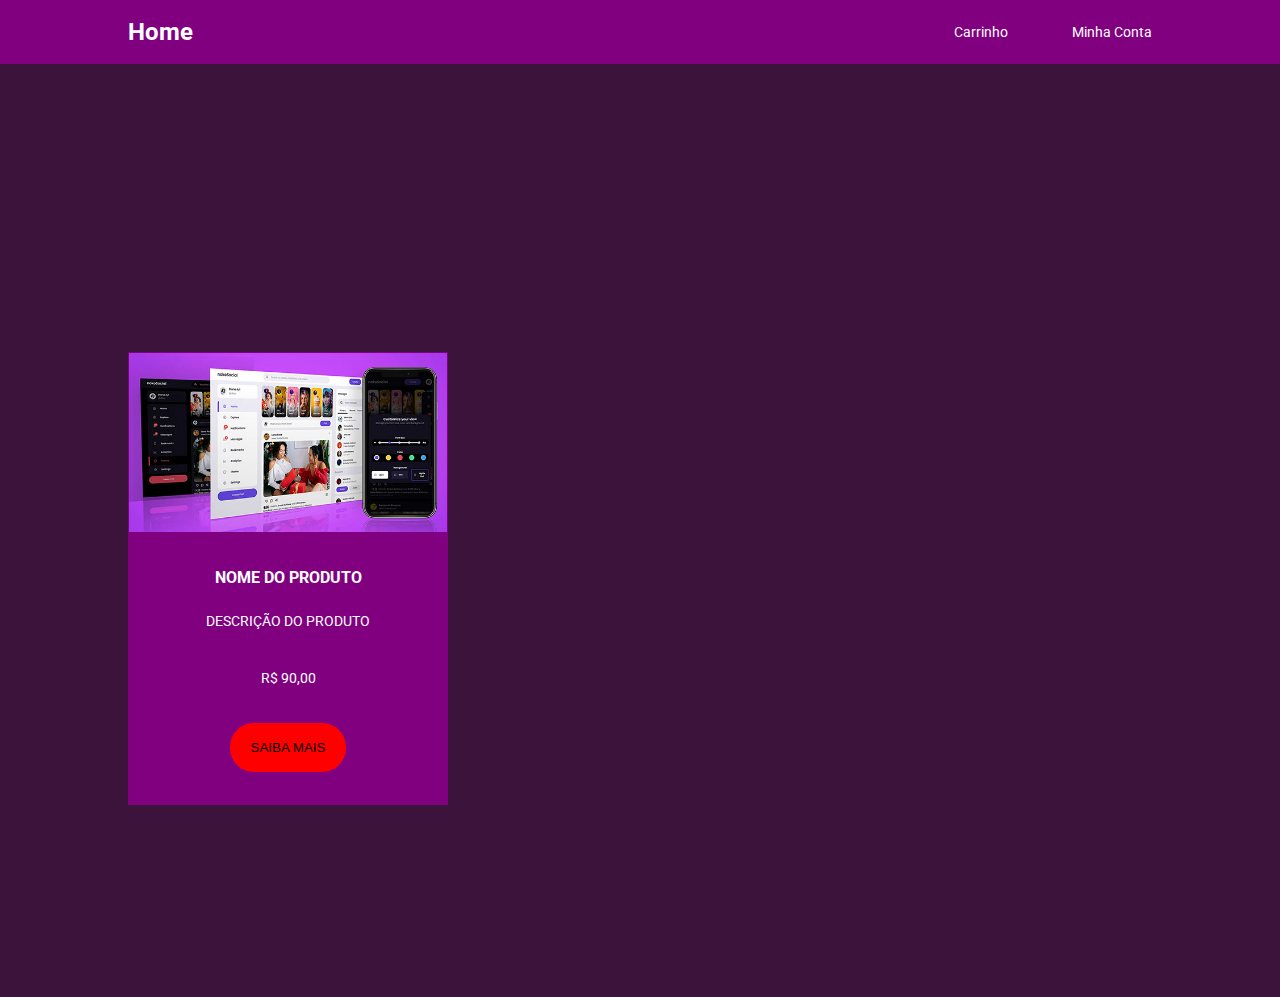
==== index.html @ 45b62b96 "first commit" ====
<!DOCTYPE html>
<html lang="en">
  <head>
    <meta charset="UTF-8" />
    <meta http-equiv="X-UA-Compatible" content="IE=edge" />
    <meta name="viewport" content="width=device-width, initial-scale=1.0" />
    <link rel="stylesheet" href="style.css" />
  </head>

  <body>
    <!-- ================== NAVBAR ==================-->

    <nav>
      <div class="container nav_container">
        <a href="index.html"><h4>Home</h4></a>
        <ul class="nav_menu">
          <li><a href="#" onclick="toggleCart()">Carrinho</a></li>
          <li><a href="#">Minha Conta</a></li>
        </ul>
        <button id="open-menu-btn"><i class="uil uil-bars"></i></button>
        <button id="close-menu-btn"><i class="uil uil-multiply"></i></button>
      </div>
    </nav>

    <div id="cartSidebar" class="sidebar">
      <h2>Carrinho</h2>
      <ul id="cartItems"></ul>
      <p id="cartTotal"></p>
    </div>

    <!-- CURSOS -->
    <section class="courses">
      <section class="container courses_container">
        <article class="course">
          <div class="course_image">
            <img src="images/course1.jpg" />
          </div>
          <div class="course_info">
            <h4>NOME DO PRODUTO</h4>
            <p>DESCRIÇÃO DO PRODUTO</p>
            <p class="course_price">R$ 90,00</p>
            <button onclick="openModal()" class="btn btn-primary">
              SAIBA MAIS
            </button>
          </div>
        </article>

        <!-- MODAL -->

        <div id="myModal" class="modal">
          <div class="modal-content">
            <div class="product-info">
              <div class="product-details">
                <h2>Nome do Produto</h2>
                <div class="product-description">
                  <img src="images/course1.jpg" />
                  <p>Descrição do Produto</p>
                </div>
                <p class="modal-price">R$ 0,00</p>
                <div class="buttons">
                  <button
                    class="buy-button btn btn-primary"
                    onclick="addToCart()"
                  >
                    Comprar
                  </button>
                  <button
                    class="close-button btn btn-primary"
                    onclick="closeModal()"
                  >
                    Fechar
                  </button>
                </div>
              </div>
            </div>
          </div>
        </div>

        <!-- FIM MODAL -->
      </section>
    </section>

    <script src="main.js"></script>

    <script>
      // Função para adicionar os itens ao carrinho
      const cartItems = []; // Array para armazenar os itens do carrinho

      function addToCart() {
        const coursePriceElement = document.querySelector(".course_price");
        const coursePriceText = coursePriceElement.textContent;
        const productPrice = parseFloat(coursePriceText.replace("R$ ", ""));

        // Adicionar item ao carrinho (exemplo: nome do produto, URL da imagem e preço)
        const productName = "Nome do Produto";
        const productImage = "images/course1.jpg";
        cartItems.push({
          name: productName,
          image: productImage,
          price: productPrice,
          quantity: 1,
        });

        updateCart(); // Atualizar a exibição do carrinho
        closeModal(); // Fechar a modal após adicionar o item ao carrinho
      }

      function increaseQuantity(index) {
        cartItems[index].quantity++;
        updateCart();
      }

      function decreaseQuantity(index) {
        if (cartItems[index].quantity > 1) {
          cartItems[index].quantity--;
          updateCart();
        }
      }

      function removeItem(index) {
        cartItems.splice(index, 1);
        updateCart();
      }

      function updateCart() {
        const cartList = document.getElementById("cartItems");
        const cartTotal = document.getElementById("cartTotal");

        // Limpar a lista do carrinho

        cartList.innerHTML = "";

        // Variável para calcular o preço total

        let total = 0;

        // Adicionar cada item à lista do carrinho

        cartItems.forEach((item, index) => {
          const li = document.createElement("li");
          li.classList.add("cart-item");

          const itemInfo = document.createElement("div");
          itemInfo.classList.add("cart-item-info");

          // Criar imagem do item

          const img = document.createElement("img");
          img.src = item.image;
          img.alt = item.name;
          img.classList.add("cart-item-image");
          itemInfo.appendChild(img);

          // Criar nome do item

          const name = document.createElement("span");
          name.textContent = item.name;
          name.classList.add("cart-item-name");
          itemInfo.appendChild(name);

          li.appendChild(itemInfo);

          // Criar botões de quantidade

          const quantityContainer = document.createElement("div");
          quantityContainer.classList.add("cart-item-quantity");

          const decreaseBtn = document.createElement("button");
          decreaseBtn.textContent = "-";
          decreaseBtn.classList.add("btn", "btn-quantity", "btn-decrease");
          decreaseBtn.addEventListener("click", () => decreaseQuantity(index));
          quantityContainer.appendChild(decreaseBtn);

          const quantity = document.createElement("span");
          quantity.textContent = item.quantity;
          quantity.classList.add("cart-item-quantity-value");
          quantityContainer.appendChild(quantity);

          const increaseBtn = document.createElement("button");
          increaseBtn.textContent = "+";
          increaseBtn.classList.add("btn", "btn-quantity", "btn-increase");
          increaseBtn.addEventListener("click", () => increaseQuantity(index));
          quantityContainer.appendChild(increaseBtn);

          li.appendChild(quantityContainer);

          // Calcular o preço total do item

          const itemTotal = item.price * item.quantity;
          total += itemTotal;

          // Criar botão de remover

          const removeBtn = document.createElement("button");
          removeBtn.textContent = "Remover";
          removeBtn.classList.add("remove-button");
          removeBtn.addEventListener("click", () => removeItem(index));
          li.appendChild(removeBtn);

          cartList.appendChild(li);
        });

        // Verificar se há itens no carrinho antes de exibir o valor total
        if (cartItems.length > 0) {
          // Exibir o valor total do carrinho
          cartTotal.textContent = "Total: R$ " + total.toFixed(2);
          // Exibir o elemento do valor total
          cartTotal.style.display = "block";
        } else {
          // Ocultar o elemento do valor total quando não há itens no carrinho
          cartTotal.style.display = "none";
        }
      }
    </script>
  </body>
</html>
---- style.css ----
@import url("https://fonts.googleapis.com/css2?family=Roboto:wght@300;400;500;700;900&display=swap");

:root {
  --color-succes: #00bf8e;
  --color-warning: #f7c94b;

  --container-width-lg: 80%;
  --container-width-md: 90%;
  --container-width-sm: 94%;

  --transition: all 400ms ease;
}

* {
  margin: 0;
  padding: 0;
  border: 0;
  outline: 0;
  text-decoration: none;
  list-style: none;
  box-sizing: border-box;
}

body {
  font-family: "Roboto", sans-serif;
  line-height: 1.7;
  color: white;
  background: rgb(59, 19, 59);
}

/* SIDEBAR CARRINHO */

.sidebar {
  position: fixed;
  top: 4rem; /* Altura da navbar */
  right: -300px;
  width: 300px;
  height: calc(100% - 4rem); /* Desconta a altura da navbar */
  background-color: rgb(141, 48, 141);
  transition: right 0.3s ease-in-out;
  overflow-y: auto;
  padding: 20px;
}

.sidebar.show {
  right: 0;
}

/* NAVBAR */

nav {
  background-color: purple;
  width: 100vw;
  height: 4rem;
  position: fixed;
  top: 0;
  z-index: 11;
}

nav h4,
a {
  font-size: 1.5rem;
  color: white;
}

/* change navbar styles on scroll using js */
.window-scroll {
  background: purple;
  box-shadow: 0 1rem 2rem rgba(0, 0, 0, 0.6);
}

.nav_container {
  height: 100%;
  display: flex;
  justify-content: space-between;
  align-items: center;
}

nav button {
  display: none;
}

.nav_menu {
  display: flex;
  align-items: center;
  gap: 4rem;
}

.nav_menu a {
  font-size: 0.9rem;
  transition: var(--transition);
}

.nav_menu a:hover {
  color: red;
}

/* ITEMS DO CARRINHO */

ul#cartItems {
  padding: 0;
  list-style-type: none;
}

ul#cartItems li {
  margin-bottom: 40px;
  display: flex;
  align-items: center;
}

.cart-item-info {
  display: flex;
  align-items: flex-start; /* Alinhar os itens no topo */
  flex-grow: 1;
}

.cart-item-image {
  width: 50px;
  height: 50px;
  margin-right: 10px;
}

.cart-item-name {
  font-weight: bold;
  flex-grow: 1;
}

.cart-item-quantity {
  display: flex;
  flex-direction: column;
  align-items: center;
}

/* Estilos para os botões de quantidade */

.cart-item-quantity button {
  background-color: transparent;
  color: black;
  border: none;
  padding: 10px;
  cursor: pointer;
  font-size: 20px;
  font-weight: bold;
  margin-bottom: 2px;
  text-align: center;
  width: 100%;
}

.cart-item-quantity button:hover {
  background-color: #ccc;
}

.cart-item-quantity .quantity-btn {
  display: flex;
  flex-direction: column;
}

.remove-button {
  margin-left: 30%;
  background-color: red;
  color: white;
  font-weight: bold;
  border: none;
  padding: 5px 10px;
  cursor: pointer;
  display: block;
  margin-top: 45%;
  position: absolute;
  border-radius: 4px;
}

/* CURSOS */

.container {
  width: var(--container-width-lg);
  margin: 0 auto;
}

section {
  padding: 6rem 0;
}

section h2 {
  text-align: center;
  margin-bottom: 4rem;
}

.courses {
  margin-top: 10rem;
}

.courses_container {
  display: grid;
  grid-template-columns: repeat(3, 1fr);
  gap: 2rem;
  transition: var(--transition);
}

.course {
  background: purple;
  text-align: center;
  border: 1px solid transparent;
}

.course:hover {
  background: rgb(85, 6, 85);
  border-color: black;
}

.course_info {
  padding: 2rem;
}

.course_info p {
  margin: 1.2rem 0 2rem;
  font-size: 0.9rem;
}

img {
  width: 100%;
  display: block;
  object-fit: cover;
}

/* BOTAO */

.btn {
  display: inline-block;
  padding: 1rem 1.2rem;
  border: 1px solid transparent;
  border-radius: 1.5rem;
  font-weight: 500;
  transition: var(--transition);
}

.btn:hover {
  background: transparent;
  color: white;
  border-color: white;
}

.btn-primary {
  background: red;
}

/* MODAL */

.modal {
  display: none;
  position: fixed;
  z-index: 1;
  left: 0;
  top: 0;
  width: 100%;
  height: 100%;
  background-color: rgba(0, 0, 0, 0.4);
  overflow: hidden;
}

.modal-content {
  background-color: black;
  margin: 10% auto;
  padding: 20px;
  border: 1px solid white;
  width: 1000px;
  height: 420px;
  display: flex;
  flex-direction: column;
  justify-content: space-between;
}

.product-info {
  flex-grow: 1;
}

.product-info img {
  width: 400px;
  height: auto;
  margin-right: 20px;
  margin-bottom: 20px;
}

.product-details {
  display: flex;
  align-items: flex-start;
  flex-direction: column;
}

.product-details h2 {
  margin: 0;
  margin-bottom: 10px;
}

.product-description {
  margin: 0;
  align-items: flex-start;
  display: flex;
}

.buttons {
  display: flex;
  justify-content: flex-end;
  margin-top: 20px;
  border-radius: 0;
}

.buy-button,
.close-button {
  width: 120px;
  margin-left: 10px;
}

.buy-button {
  background-color: #4caf50;
  color: white;
  border: none;
  padding: 10px 20px;
  text-align: center;
  text-decoration: none;
  display: inline-block;
  font-size: 16px;
  cursor: pointer;
}

.close-button {
  background-color: #f44336;
  color: white;
  border: none;
  padding: 10px 20px;
  text-align: center;
  text-decoration: none;
  display: inline-block;
  font-size: 16px;
  cursor: pointer;
}

/* =============== MEDIA QUERIES (TABLETS) ================= */

@media screen and (max-width: 1024px) {
  .container {
    width: var(--container-width-md);
  }

  /* =================== NAVBAR =================== */

  nav button {
    display: inline-block;
    background: transparent;
    font-size: 1.8rem;
    color: white;
    cursor: pointer;
  }

  nav button#close-menu-btn {
    display: none;
  }

  .nav_menu {
    position: fixed;
    top: 5rem;
    right: 5%;
    height: fit-content;
    width: 18rem;
    flex-direction: column;
    gap: 0;
    display: none;
  }

  .nav_menu li {
    width: 100%;
    height: 5.8rem;
    animation: animateNavItems 400ms linear forwards;
    transform-origin: top right;
    opacity: 0;
  }

  .nav_menu li:nth-child(2) {
    animation-delay: 200ms;
  }

  .nav_menu li:nth-child(3) {
    animation-delay: 400ms;
  }

  .nav_menu li:nth-child(4) {
    animation-delay: 600ms;
  }

  @keyframes animateNavItems {
    0% {
      transform: rotateZ(-90deg) rotateX(90deg) scale(0.1);
    }
    100% {
      transform: rotateZ(0) rotateX(0) scale(1);
      opacity: 1;
    }
  }

  .nav_menu li a {
    background: var(--color-primary);
    box-shadow: -4rem 6rem 10rem rgba(0, 0, 0, 0.6);
    width: 100%;
    height: 100%;
    display: grid;
    place-items: center;
  }

  .nav_menu li a:hover {
    background: var(--color-bg2);
    color: white;
  }

  /* ================ POPULAR COURSES ================ */

  .courses {
    margin-top: 0;
  }

  .courses_container {
    grid-template-columns: 1fr 1fr;
  }
}

/* ======================== MEDIA QUERIES (PHONES) ====================== */

@media screen and (max-width: 600px) {
  .container {
    width: var(--container-width-sm);
  }

  /* ============== NAVBAR =============== */

  .nav_menu {
    right: 3%;
  }

  /* ================= POPULAR COURSES =============== */

  .courses_container {
    grid-template-columns: 1fr;
  }
}
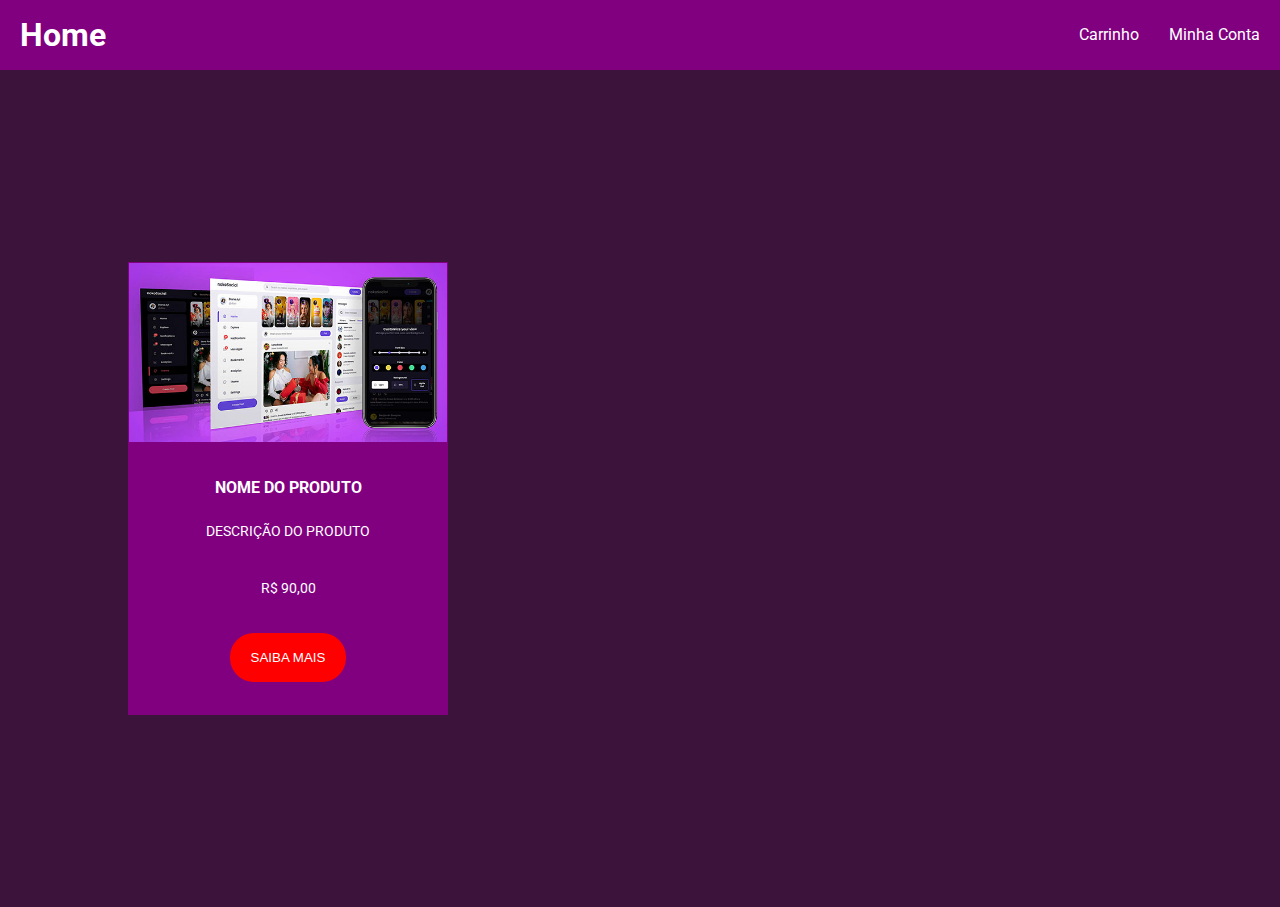
==== commit ab2f5edc: "Atualização de itens do site e responsividade" ====
--- a/index.html
+++ b/index.html
@@ -4,23 +4,26 @@
     <meta charset="UTF-8" />
     <meta http-equiv="X-UA-Compatible" content="IE=edge" />
     <meta name="viewport" content="width=device-width, initial-scale=1.0" />
-    <link rel="stylesheet" href="style.css" />
+    <link rel="stylesheet" href="style.css"/>
   </head>
 
   <body>
     <!-- ================== NAVBAR ==================-->
 
-    <nav>
-      <div class="container nav_container">
-        <a href="index.html"><h4>Home</h4></a>
-        <ul class="nav_menu">
-          <li><a href="#" onclick="toggleCart()">Carrinho</a></li>
-          <li><a href="#">Minha Conta</a></li>
+    <header>
+      <nav class="navbar">
+        <a href="index.html" class="logo">Home</a>
+        <ul class="nav-menu">
+          <li class="nav-item"><a href="#" onclick="toggleCart()" class="nav-link">Carrinho</a></li>
+          <li class="nav-item"><a href="#" class="nav-link">Minha Conta</a></li>
         </ul>
-        <button id="open-menu-btn"><i class="uil uil-bars"></i></button>
-        <button id="close-menu-btn"><i class="uil uil-multiply"></i></button>
-      </div>
-    </nav>
+        <div class="hamburguer">
+          <span class="bar"></span>
+          <span class="bar"></span>
+          <span class="bar"></span>
+        </div>
+      </nav>
+    </header>
 
     <div id="cartSidebar" class="sidebar">
       <h2>Carrinho</h2>
@@ -28,8 +31,8 @@
       <p id="cartTotal"></p>
     </div>
 
-    <!-- CURSOS -->
-    <section class="courses">
+    <!-- PRODUTOS -->
+    <section class="produtos">
       <section class="container courses_container">
         <article class="course">
           <div class="course_image">
@@ -81,136 +84,5 @@
     </section>
 
     <script src="main.js"></script>
-
-    <script>
-      // Função para adicionar os itens ao carrinho
-      const cartItems = []; // Array para armazenar os itens do carrinho
-
-      function addToCart() {
-        const coursePriceElement = document.querySelector(".course_price");
-        const coursePriceText = coursePriceElement.textContent;
-        const productPrice = parseFloat(coursePriceText.replace("R$ ", ""));
-
-        // Adicionar item ao carrinho (exemplo: nome do produto, URL da imagem e preço)
-        const productName = "Nome do Produto";
-        const productImage = "images/course1.jpg";
-        cartItems.push({
-          name: productName,
-          image: productImage,
-          price: productPrice,
-          quantity: 1,
-        });
-
-        updateCart(); // Atualizar a exibição do carrinho
-        closeModal(); // Fechar a modal após adicionar o item ao carrinho
-      }
-
-      function increaseQuantity(index) {
-        cartItems[index].quantity++;
-        updateCart();
-      }
-
-      function decreaseQuantity(index) {
-        if (cartItems[index].quantity > 1) {
-          cartItems[index].quantity--;
-          updateCart();
-        }
-      }
-
-      function removeItem(index) {
-        cartItems.splice(index, 1);
-        updateCart();
-      }
-
-      function updateCart() {
-        const cartList = document.getElementById("cartItems");
-        const cartTotal = document.getElementById("cartTotal");
-
-        // Limpar a lista do carrinho
-
-        cartList.innerHTML = "";
-
-        // Variável para calcular o preço total
-
-        let total = 0;
-
-        // Adicionar cada item à lista do carrinho
-
-        cartItems.forEach((item, index) => {
-          const li = document.createElement("li");
-          li.classList.add("cart-item");
-
-          const itemInfo = document.createElement("div");
-          itemInfo.classList.add("cart-item-info");
-
-          // Criar imagem do item
-
-          const img = document.createElement("img");
-          img.src = item.image;
-          img.alt = item.name;
-          img.classList.add("cart-item-image");
-          itemInfo.appendChild(img);
-
-          // Criar nome do item
-
-          const name = document.createElement("span");
-          name.textContent = item.name;
-          name.classList.add("cart-item-name");
-          itemInfo.appendChild(name);
-
-          li.appendChild(itemInfo);
-
-          // Criar botões de quantidade
-
-          const quantityContainer = document.createElement("div");
-          quantityContainer.classList.add("cart-item-quantity");
-
-          const decreaseBtn = document.createElement("button");
-          decreaseBtn.textContent = "-";
-          decreaseBtn.classList.add("btn", "btn-quantity", "btn-decrease");
-          decreaseBtn.addEventListener("click", () => decreaseQuantity(index));
-          quantityContainer.appendChild(decreaseBtn);
-
-          const quantity = document.createElement("span");
-          quantity.textContent = item.quantity;
-          quantity.classList.add("cart-item-quantity-value");
-          quantityContainer.appendChild(quantity);
-
-          const increaseBtn = document.createElement("button");
-          increaseBtn.textContent = "+";
-          increaseBtn.classList.add("btn", "btn-quantity", "btn-increase");
-          increaseBtn.addEventListener("click", () => increaseQuantity(index));
-          quantityContainer.appendChild(increaseBtn);
-
-          li.appendChild(quantityContainer);
-
-          // Calcular o preço total do item
-
-          const itemTotal = item.price * item.quantity;
-          total += itemTotal;
-
-          // Criar botão de remover
-
-          const removeBtn = document.createElement("button");
-          removeBtn.textContent = "Remover";
-          removeBtn.classList.add("remove-button");
-          removeBtn.addEventListener("click", () => removeItem(index));
-          li.appendChild(removeBtn);
-
-          cartList.appendChild(li);
-        });
-
-        // Verificar se há itens no carrinho antes de exibir o valor total
-        if (cartItems.length > 0) {
-          // Exibir o valor total do carrinho
-          cartTotal.textContent = "Total: R$ " + total.toFixed(2);
-          // Exibir o elemento do valor total
-          cartTotal.style.display = "block";
-        } else {
-          // Ocultar o elemento do valor total quando não há itens no carrinho
-          cartTotal.style.display = "none";
-        }
-      }
-    </script>
   </body>
 </html>
--- a/style.css
+++ b/style.css
@@ -19,6 +19,7 @@
   text-decoration: none;
   list-style: none;
   box-sizing: border-box;
+  overflow-x: hidden;
 }
 
 body {
@@ -31,7 +32,7 @@
 /* SIDEBAR CARRINHO */
 
 .sidebar {
-  position: fixed;
+  position: absolute;
   top: 4rem; /* Altura da navbar */
   right: -300px;
   width: 300px;
@@ -40,59 +41,79 @@
   transition: right 0.3s ease-in-out;
   overflow-y: auto;
   padding: 20px;
+  visibility: hidden;
 }
 
 .sidebar.show {
   right: 0;
+  visibility: visible;
 }
 
 /* NAVBAR */
 
-nav {
+header{
   background-color: purple;
-  width: 100vw;
-  height: 4rem;
-  position: fixed;
-  top: 0;
-  z-index: 11;
-}
-
-nav h4,
-a {
-  font-size: 1.5rem;
-  color: white;
-}
-
-/* change navbar styles on scroll using js */
+}
+
+.navbar{
+  min-height: 70px;
+  display: flex;
+  align-items: center;
+  justify-content: space-between;
+}
+
+.logo{
+  font-size: 2rem;
+  font-weight: bold;
+  margin-left: 20px;
+}
+
+.nav-menu{
+  display: flex;
+  align-items: center;
+  gap: 30px;
+  margin-right: 20px;
+}
+
+.nav-link{
+  transition: var(--transition);
+}
+
+.nav-link:hover{
+  color: yellow;
+}
+
+li{
+  list-style: none;
+}
+
+a{
+  color: white;
+  text-decoration: none;
+}
+
+/* MENU HAMBURGUER */
+
+.hamburguer{
+  display: none;
+  cursor: pointer;
+  margin-right: 20px;
+}
+
+.bar{
+  display: block;
+  width: 28px;
+  height: 3px;
+  border-radius: 2px;
+  margin: 5px auto;
+  background-color: white;
+  transform: var(--transition);
+}
+
+/* FUNÇÃO JS PARA BOTAR SOMBRA NA NAVBAR AO DESCER */
+
 .window-scroll {
-  background: purple;
   box-shadow: 0 1rem 2rem rgba(0, 0, 0, 0.6);
-}
-
-.nav_container {
-  height: 100%;
-  display: flex;
-  justify-content: space-between;
-  align-items: center;
-}
-
-nav button {
-  display: none;
-}
-
-.nav_menu {
-  display: flex;
-  align-items: center;
-  gap: 4rem;
-}
-
-.nav_menu a {
-  font-size: 0.9rem;
-  transition: var(--transition);
-}
-
-.nav_menu a:hover {
-  color: red;
 }
 
 /* ITEMS DO CARRINHO */
@@ -185,10 +206,6 @@
   margin-bottom: 4rem;
 }
 
-.courses {
-  margin-top: 10rem;
-}
-
 .courses_container {
   display: grid;
   grid-template-columns: repeat(3, 1fr);
@@ -241,6 +258,7 @@
 
 .btn-primary {
   background: red;
+  color: white;
 }
 
 /* MODAL */
@@ -263,7 +281,7 @@
   padding: 20px;
   border: 1px solid white;
   width: 1000px;
-  height: 420px;
+  height: 440px;
   display: flex;
   flex-direction: column;
   justify-content: space-between;
@@ -334,109 +352,80 @@
   cursor: pointer;
 }
 
-/* =============== MEDIA QUERIES (TABLETS) ================= */
-
-@media screen and (max-width: 1024px) {
-  .container {
-    width: var(--container-width-md);
-  }
-
-  /* =================== NAVBAR =================== */
-
-  nav button {
-    display: inline-block;
-    background: transparent;
-    font-size: 1.8rem;
-    color: white;
-    cursor: pointer;
-  }
-
-  nav button#close-menu-btn {
-    display: none;
-  }
-
-  .nav_menu {
+@media (max-width:768px){
+  .hamburguer{
+    display: block;
+  }
+  .hamburguer.active .bar:nth-child(2){
+    opacity: 0;
+  }
+  .hamburguer.active .bar:nth-child(1){
+    transform: translateY(8px) rotate(45deg);
+  }
+  .hamburguer.active .bar:nth-child(3){
+    transform: translateY(-8px) rotate(-45deg);
+  }
+  .nav-menu{
     position: fixed;
-    top: 5rem;
-    right: 5%;
-    height: fit-content;
-    width: 18rem;
+    left: -100%;
+    top: 70px;
+    gap: 0;
+    border-radius: 0 0 20px 20px;
+    background-color: black;
+    text-align: center;
     flex-direction: column;
-    gap: 0;
-    display: none;
-  }
-
-  .nav_menu li {
     width: 100%;
-    height: 5.8rem;
-    animation: animateNavItems 400ms linear forwards;
-    transform-origin: top right;
-    opacity: 0;
-  }
-
-  .nav_menu li:nth-child(2) {
-    animation-delay: 200ms;
-  }
-
-  .nav_menu li:nth-child(3) {
-    animation-delay: 400ms;
-  }
-
-  .nav_menu li:nth-child(4) {
-    animation-delay: 600ms;
-  }
-
-  @keyframes animateNavItems {
-    0% {
-      transform: rotateZ(-90deg) rotateX(90deg) scale(0.1);
-    }
-    100% {
-      transform: rotateZ(0) rotateX(0) scale(1);
-      opacity: 1;
-    }
-  }
-
-  .nav_menu li a {
-    background: var(--color-primary);
-    box-shadow: -4rem 6rem 10rem rgba(0, 0, 0, 0.6);
-    width: 100%;
-    height: 100%;
-    display: grid;
-    place-items: center;
-  }
-
-  .nav_menu li a:hover {
-    background: var(--color-bg2);
-    color: white;
-  }
-
-  /* ================ POPULAR COURSES ================ */
-
-  .courses {
-    margin-top: 0;
-  }
-
-  .courses_container {
-    grid-template-columns: 1fr 1fr;
-  }
-}
-
-/* ======================== MEDIA QUERIES (PHONES) ====================== */
-
-@media screen and (max-width: 600px) {
-  .container {
+    transition: var(--transition);
+  }
+  .nav-item{
+    margin: 16px 0;
+  }
+  .nav-menu.active{
+    left: 0;
+  }
+
+  .modal-content{
+    width: 100vh;
+    height: 500px;
+  }
+  
+  .product-info{
+    flex-grow: 0;
+  }
+  
+  .product-info img{
+    width: 300px;
+  }
+
+  .product-details{
+    align-items: flex-start;
+  }
+
+  .product-description{
+    display: block;
+  }
+
+  .buy-button, .close-button{
+    margin-top: 10%;
+    margin-left: 0;
+    margin-right: 10px;
+  }
+
+  .modal-price{
+    margin-top: 60px;
+  }
+
+  .container{
     width: var(--container-width-sm);
   }
 
-  /* ============== NAVBAR =============== */
-
-  .nav_menu {
-    right: 3%;
-  }
-
-  /* ================= POPULAR COURSES =============== */
-
-  .courses_container {
-    grid-template-columns: 1fr;
-  }
-}
+  .course{
+    width: 240px;
+  }
+
+  .course_info button{
+    width: 150px;
+    height: 50px;
+    border-radius: 7px;
+  }
+}
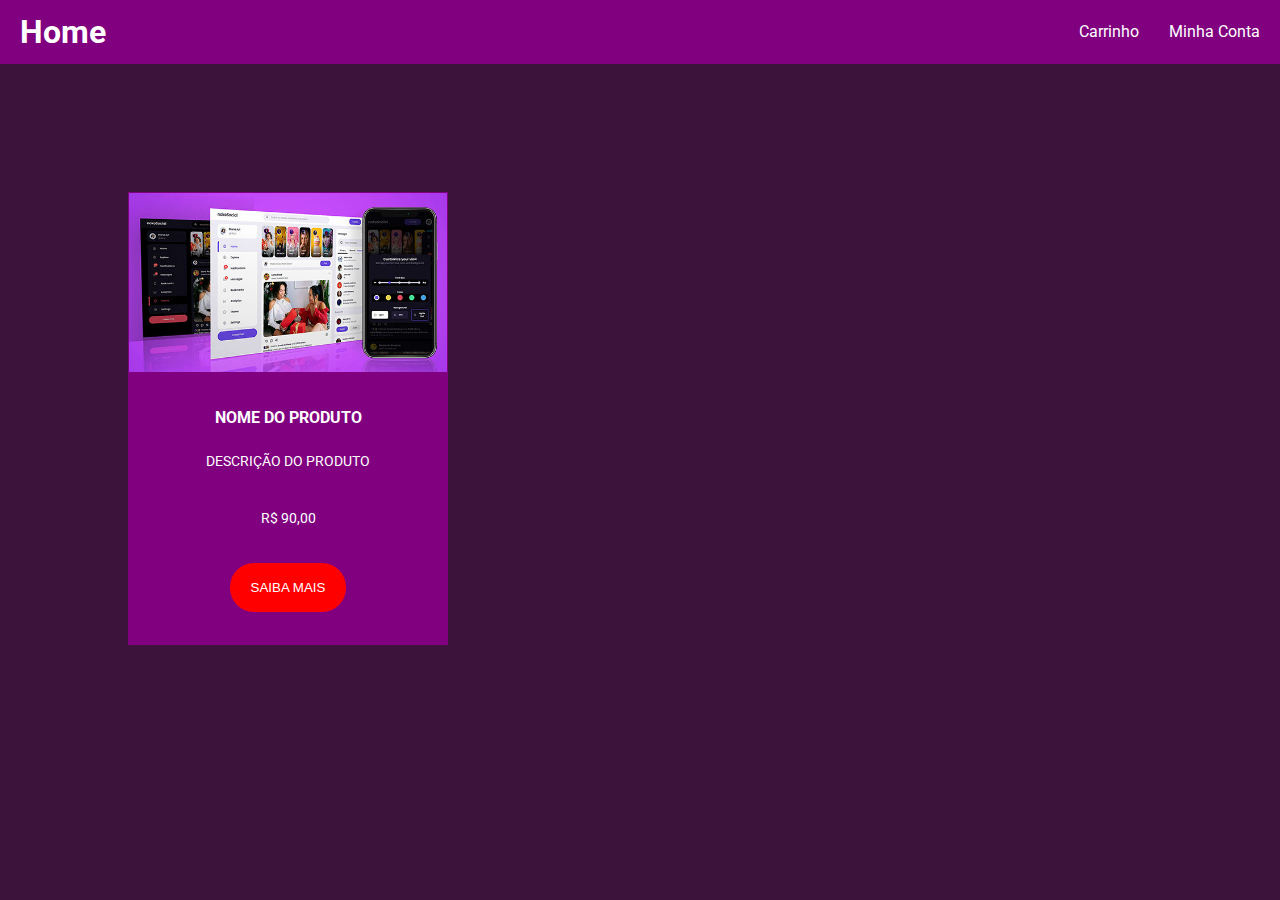
==== commit 3fbb3c9b: "Correções de bugs" ====
--- a/index.html
+++ b/index.html
@@ -4,7 +4,7 @@
     <meta charset="UTF-8" />
     <meta http-equiv="X-UA-Compatible" content="IE=edge" />
     <meta name="viewport" content="width=device-width, initial-scale=1.0" />
-    <link rel="stylesheet" href="style.css"/>
+    <link rel="stylesheet" href="style.css" />
   </head>
 
   <body>
@@ -14,7 +14,9 @@
       <nav class="navbar">
         <a href="index.html" class="logo">Home</a>
         <ul class="nav-menu">
-          <li class="nav-item"><a href="#" onclick="toggleCart()" class="nav-link">Carrinho</a></li>
+          <li class="nav-item">
+            <a href="#" onclick="toggleCart()" class="nav-link">Carrinho</a>
+          </li>
           <li class="nav-item"><a href="#" class="nav-link">Minha Conta</a></li>
         </ul>
         <div class="hamburguer">
@@ -83,6 +85,7 @@
       </section>
     </section>
 
+
     <script src="main.js"></script>
   </body>
 </html>
--- a/style.css
+++ b/style.css
@@ -32,12 +32,12 @@
 /* SIDEBAR CARRINHO */
 
 .sidebar {
-  position: absolute;
+  position: fixed;
   top: 4rem; /* Altura da navbar */
   right: -300px;
   width: 300px;
   height: calc(100% - 4rem); /* Desconta a altura da navbar */
-  background-color: rgb(141, 48, 141);
+  background-color: white;
   transition: right 0.3s ease-in-out;
   overflow-y: auto;
   padding: 20px;
@@ -49,17 +49,28 @@
   visibility: visible;
 }
 
+.sidebar h2{
+  color: black;
+}
+
+#cartTotal{
+  color: black;
+}
+
+#cartItems{
+  color: black;
+}
+
 /* NAVBAR */
 
-header{
-  background-color: purple;
-}
-
 .navbar{
-  min-height: 70px;
+  min-height: 4rem;
   display: flex;
   align-items: center;
   justify-content: space-between;
+  position: fixed;
+  width: 100%;
+  background-color: purple;
 }
 
 .logo{
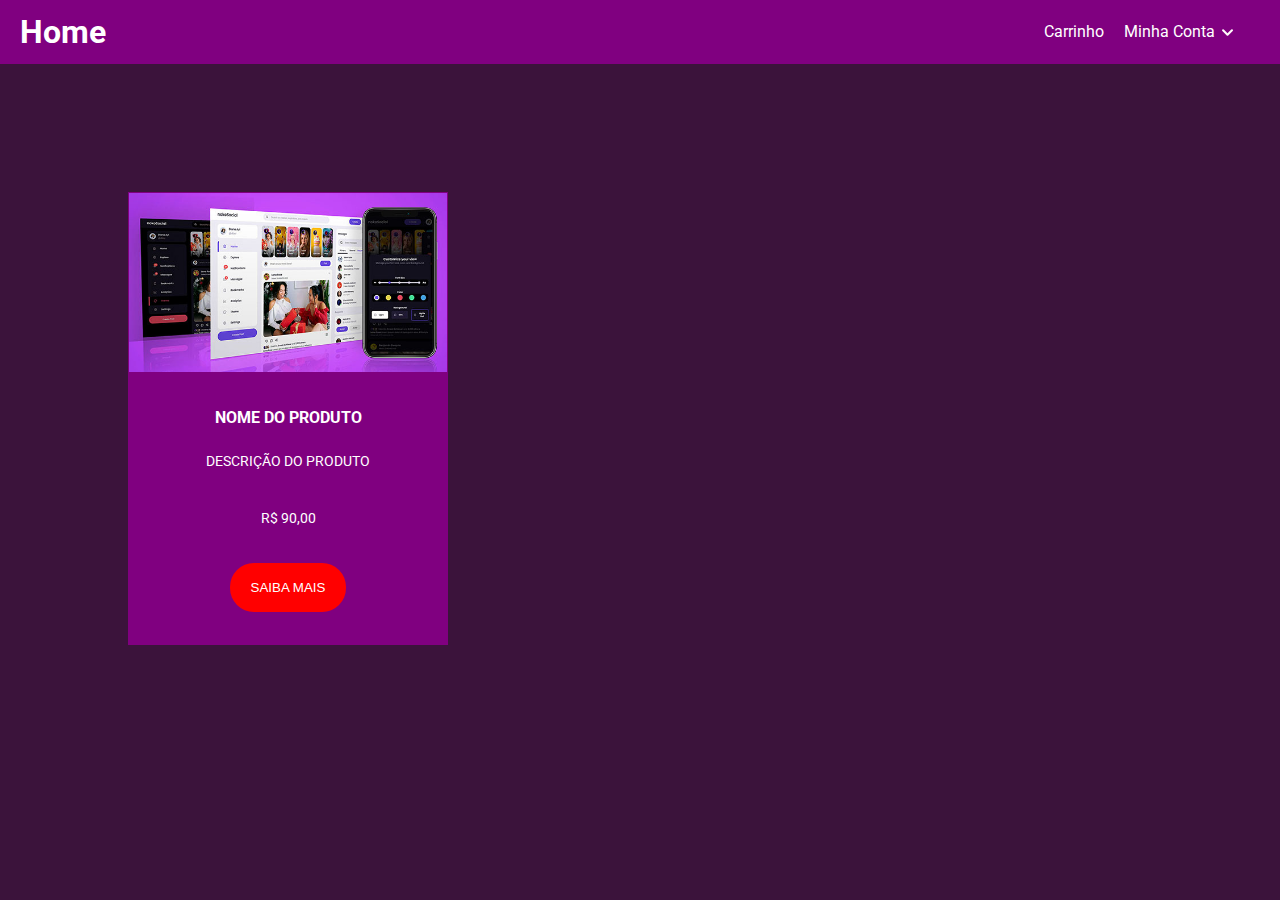
==== commit 4fb253ed: "atualização navbar, tela de login e cadastro feita" ====
--- a/index.html
+++ b/index.html
@@ -5,27 +5,39 @@
     <meta http-equiv="X-UA-Compatible" content="IE=edge" />
     <meta name="viewport" content="width=device-width, initial-scale=1.0" />
     <link rel="stylesheet" href="style.css" />
+    <link
+      rel="stylesheet"
+      href="https://unicons.iconscout.com/release/v4.0.0/css/line.css"
+    />
   </head>
 
   <body>
     <!-- ================== NAVBAR ==================-->
 
-    <header>
-      <nav class="navbar">
-        <a href="index.html" class="logo">Home</a>
-        <ul class="nav-menu">
-          <li class="nav-item">
-            <a href="#" onclick="toggleCart()" class="nav-link">Carrinho</a>
-          </li>
-          <li class="nav-item"><a href="#" class="nav-link">Minha Conta</a></li>
-        </ul>
-        <div class="hamburguer">
-          <span class="bar"></span>
-          <span class="bar"></span>
-          <span class="bar"></span>
-        </div>
-      </nav>
-    </header>
+    <nav class="navbar">
+      <a href="index.html" class="logo">Home</a>
+      <ul class="nav-menu">
+        <li class="nav-item">
+          <a href="#" onclick="toggleCart()" class="nav-link">Carrinho</a>
+        </li>
+        <li class="nav-item dropdown">
+          <a href="#" class="nav-link" onclick="toggleDropdown(event)">
+            Minha Conta
+            <img src="images/down-arrow.svg" class="arrow-icon" />
+          </a>
+          <ul class="dropdown-menu">
+            <li><a href="cadastro.html">Cadastrar</a></li>
+            <li><a href="login.html">Logar</a></li>
+          </ul>
+        </li>
+      </ul>
+      <div class="hamburguer">
+        <span class="bar"></span>
+        <span class="bar"></span>
+        <span class="bar"></span>
+      </div>
+    </nav>
+    
 
     <div id="cartSidebar" class="sidebar">
       <h2>Carrinho</h2>
@@ -85,7 +97,6 @@
       </section>
     </section>
 
-
     <script src="main.js"></script>
   </body>
 </html>
--- a/style.css
+++ b/style.css
@@ -64,7 +64,7 @@
 /* NAVBAR */
 
 .navbar{
-  min-height: 4rem;
+  height: 4rem;
   display: flex;
   align-items: center;
   justify-content: space-between;
@@ -82,12 +82,14 @@
 .nav-menu{
   display: flex;
   align-items: center;
-  gap: 30px;
-  margin-right: 20px;
+  gap: 20px;
+  margin-right: 40px;
 }
 
 .nav-link{
   transition: var(--transition);
+  display: flex;
+  align-items: center;
 }
 
 .nav-link:hover{
@@ -119,6 +121,34 @@
   margin: 5px auto;
   background-color: white;
   transform: var(--transition);
+}
+
+/* DROPDOWN MINHA CONTA */
+
+.dropdown-menu {
+  display: none;
+  position: fixed;
+  background-color: purple;
+  top: 4rem;
+  width: 150px;
+  padding: 10px;
+}
+
+.dropdown-menu li {
+  margin-bottom: 5px;
+}
+
+.dropdown-menu a:hover{
+  color: yellow;
+}
+
+.nav-item.dropdown.open .dropdown-menu {
+  display: block;
+}
+
+.arrow-icon{
+  color: white;
+  width: 25px;
 }
 
 /* FUNÇÃO JS PARA BOTAR SOMBRA NA NAVBAR AO DESCER */
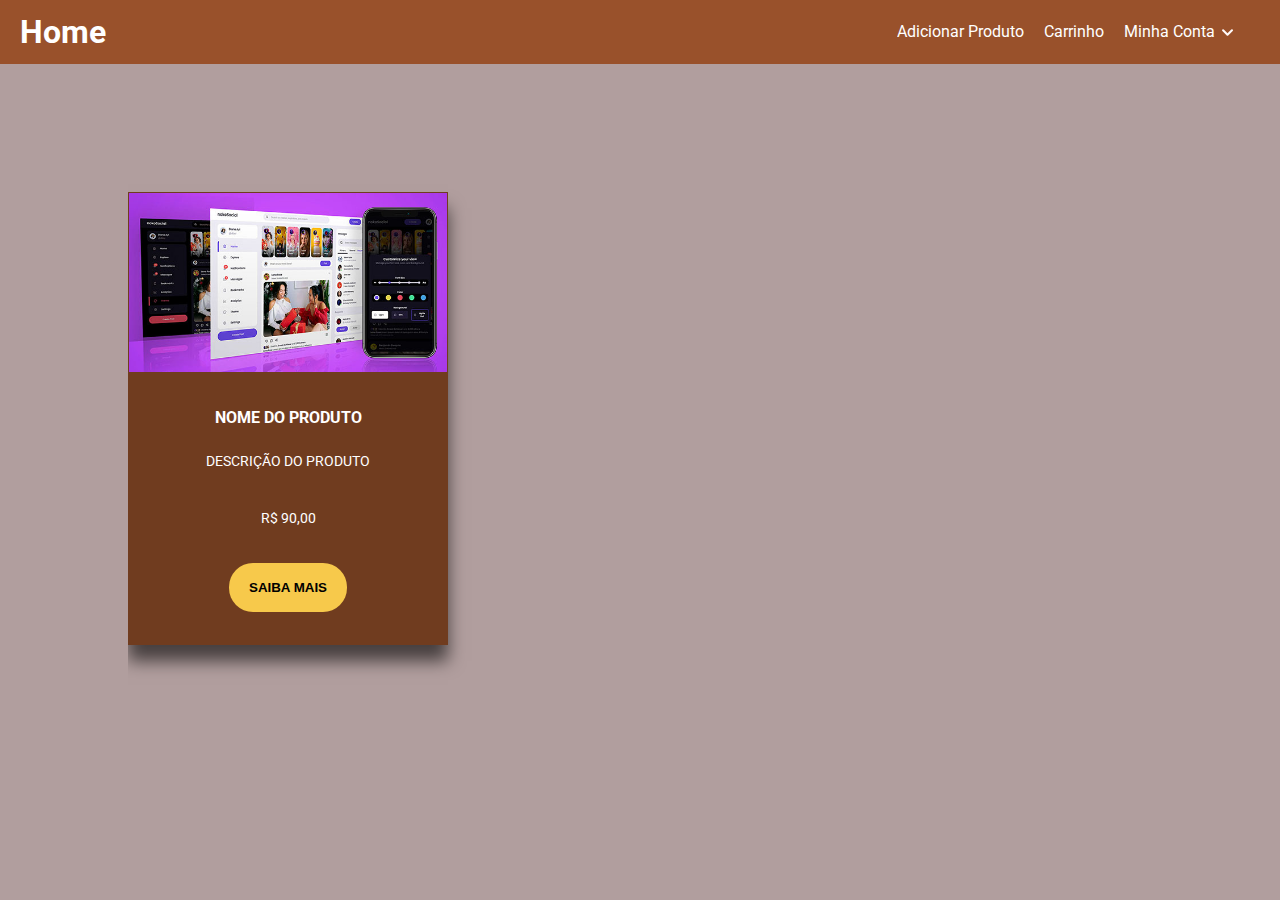
==== commit 40b4a8b6: "alterações de cor do site e nova modal" ====
--- a/index.html
+++ b/index.html
@@ -4,7 +4,7 @@
     <meta charset="UTF-8" />
     <meta http-equiv="X-UA-Compatible" content="IE=edge" />
     <meta name="viewport" content="width=device-width, initial-scale=1.0" />
-    <link rel="stylesheet" href="style.css" />
+    <link rel="stylesheet" href="styles/style.css" />
     <link
       rel="stylesheet"
       href="https://unicons.iconscout.com/release/v4.0.0/css/line.css"
@@ -17,6 +17,9 @@
     <nav class="navbar">
       <a href="index.html" class="logo">Home</a>
       <ul class="nav-menu">
+        <a href="#" onclick="openAddProductModal()" class="nav-link"
+          >Adicionar Produto</a
+        >
         <li class="nav-item">
           <a href="#" onclick="toggleCart()" class="nav-link">Carrinho</a>
         </li>
@@ -37,7 +40,6 @@
         <span class="bar"></span>
       </div>
     </nav>
-    
 
     <div id="cartSidebar" class="sidebar">
       <h2>Carrinho</h2>
@@ -62,6 +64,32 @@
           </div>
         </article>
 
+      <!-- Modal para adição de produtos -->
+<div id="addProductModal" class="modal add-product-modal">
+  <div class="modal-content add-product-modal-content">
+    <h2>Adicionar Produto</h2>
+    <form id="productForm">
+      <label for="productName"></label>
+      <input type="text" id="productName" required placeholder="Nome do produto:"/>
+
+      <label for="productDescription"></label>
+      <textarea id="productDescription" required placeholder="Descrição do produto:"></textarea>
+
+      <label for="productPrice"></label>
+      <input type="text" id="productPrice" required placeholder="Preço do produto:"/>
+
+      <label for="productImage" class="productImage"></label>
+      <input type="file" id="productImage" />
+
+      <div class="buttons">
+        <button type="button" class="btn btn-primary" onclick="addProduct()">Adicionar</button>
+        <button type="button" class="btn btn-primary" onclick="closeAddProductModal()">Fechar</button>
+      </div>
+    </form>
+  </div>
+</div>
+
+
         <!-- MODAL -->
 
         <div id="myModal" class="modal">
@@ -69,8 +97,7 @@
             <div class="product-info">
               <div class="product-details">
                 <h2>Nome do Produto</h2>
-                <div class="product-description">
-                  <img src="images/course1.jpg" />
+                <div class="product-description">       
                   <p>Descrição do Produto</p>
                 </div>
                 <p class="modal-price">R$ 0,00</p>
--- a/styles/style.css
+++ b/styles/style.css
@@ -0,0 +1,447 @@
+@import url("https://fonts.googleapis.com/css2?family=Roboto:wght@300;400;500;700;900&display=swap");
+
+:root {
+  --color-succes: #00bf8e;
+  --color-warning: #f7c94b;
+  --color-danger: #eb2424;
+  --color-black: #000;
+  --color-white: #fff;
+  --color1: #c2612d;
+  --color2: #99512b;
+  --color3: #703c1f;
+  --color4: #ffffff9a;
+
+  --container-width-lg: 80%;
+  --container-width-md: 90%;
+  --container-width-sm: 94%;
+
+  --transition: all 400ms ease;
+}
+
+* {
+  margin: 0;
+  padding: 0;
+  border: 0;
+  outline: 0;
+  text-decoration: none;
+  list-style: none;
+  box-sizing: border-box;
+  overflow-x: hidden;
+}
+
+body {
+  font-family: "Roboto", sans-serif;
+  line-height: 1.7;
+  color: var(--color-white);
+  background: #b19e9e;
+}
+
+/* SIDEBAR CARRINHO */
+
+.sidebar {
+  position: fixed;
+  top: 4rem; /* Altura da navbar */
+  right: -300px;
+  width: 300px;
+  height: calc(100% - 4rem); /* Desconta a altura da navbar */
+  background-color: var(--color-white);
+  transition: right 0.3s ease-in-out;
+  overflow-y: auto;
+  padding: 20px;
+  visibility: hidden;
+}
+
+.sidebar.show {
+  right: 0;
+  visibility: visible;
+}
+
+.sidebar h2 {
+  color: black;
+}
+
+#cartTotal {
+  color: black;
+}
+
+#cartItems {
+  color: black;
+}
+
+/* NAVBAR */
+
+.navbar {
+  height: 4rem;
+  display: flex;
+  align-items: center;
+  justify-content: space-between;
+  position: fixed;
+  width: 100%;
+  background-color: var(--color2);
+}
+
+.logo {
+  font-size: 2rem;
+  font-weight: bold;
+  margin-left: 20px;
+}
+
+.nav-menu {
+  display: flex;
+  align-items: center;
+  gap: 20px;
+  margin-right: 40px;
+}
+
+.nav-link {
+  transition: var(--transition);
+  display: flex;
+  align-items: center;
+}
+
+.nav-link:hover {
+  color: var(--color-warning);
+}
+
+li {
+  list-style: none;
+}
+
+a {
+  color: var(--color-white);
+  text-decoration: none;
+}
+
+/* MENU HAMBURGUER */
+
+.hamburguer {
+  display: none;
+  cursor: pointer;
+  margin-right: 20px;
+}
+
+.bar {
+  display: block;
+  width: 28px;
+  height: 3px;
+  border-radius: 2px;
+  margin: 5px auto;
+  background-color: var(--color-white);
+  transform: var(--transition);
+}
+
+/* DROPDOWN MINHA CONTA */
+
+.dropdown-menu {
+  display: none;
+  position: fixed;
+  background-color: var(--color2);
+  top: 4rem;
+  width: 150px;
+  padding: 10px;
+}
+
+.dropdown-menu li {
+  margin-bottom: 5px;
+}
+
+.dropdown-menu a:hover {
+  color: var(--color-warning);
+}
+
+.nav-item.dropdown.open .dropdown-menu {
+  display: block;
+}
+
+.arrow-icon {
+  color: var(--color-white);
+  width: 25px;
+}
+
+/* FUNÇÃO JS PARA BOTAR SOMBRA NA NAVBAR AO DESCER */
+
+.window-scroll {
+  box-shadow: 0 1rem 2rem rgba(0, 0, 0, 0.6);
+}
+
+/* ITEMS DO CARRINHO */
+
+ul#cartItems {
+  padding: 0;
+  list-style-type: none;
+}
+
+ul#cartItems li {
+  margin-bottom: 40px;
+  display: flex;
+  align-items: center;
+}
+
+.cart-item-info {
+  display: flex;
+  align-items: flex-start; /* Alinhar os itens no topo */
+  flex-grow: 1;
+}
+
+.cart-item-image {
+  width: 50px;
+  height: 50px;
+  margin-right: 10px;
+}
+
+.cart-item-name {
+  font-weight: bold;
+  flex-grow: 1;
+}
+
+.cart-item-quantity {
+  display: flex;
+  flex-direction: column;
+  align-items: center;
+}
+
+/* Estilos para os botões de quantidade */
+
+.cart-item-quantity button {
+  background-color: transparent;
+  color: var(--color-black);
+  border: none;
+  padding: 10px;
+  cursor: pointer;
+  font-size: 20px;
+  font-weight: bold;
+  margin-bottom: 2px;
+  text-align: center;
+  width: 100%;
+}
+
+.cart-item-quantity button:hover {
+  background-color: var(--color-succes);
+}
+
+.cart-item-quantity .quantity-btn {
+  display: flex;
+  flex-direction: column;
+}
+
+.remove-button {
+  margin-left: 30%;
+  background-color: var(--color-warning);
+  color:  var(--color-white);
+  font-weight: bold;
+  border: none;
+  padding: 5px 10px;
+  cursor: pointer;
+  display: block;
+  margin-top: 45%;
+  position: absolute;
+  border-radius: 4px;
+}
+
+.remove-button:hover {
+  background-color: #e5e911;
+}
+
+/* CURSOS */
+
+.container {
+  width: var(--container-width-lg);
+  margin: 0 auto;
+}
+
+section {
+  padding: 6rem 0;
+}
+
+section h2 {
+  text-align: center;
+  margin-bottom: 4rem;
+}
+
+.courses_container {
+  display: grid;
+  grid-template-columns: repeat(3, 1fr);
+  gap: 2rem;
+  transition: var(--transition);
+}
+
+.course {
+  background: var(--color3);
+  text-align: center;
+  border: 1px solid transparent;
+  box-shadow: 0 1rem 1rem rgba(0, 0, 0, 0.6);
+}
+
+.course:hover {
+  background: var(--color1);
+}
+
+.course_info {
+  padding: 2rem;
+}
+
+.course_info p {
+  margin: 1.2rem 0 2rem;
+  font-size: 0.9rem;
+}
+
+img {
+  width: 100%;
+  display: block;
+  object-fit: cover;
+}
+
+/* BOTAO */
+
+.btn {
+  display: inline-block;
+  padding: 1rem 1.2rem;
+  border: 1px solid transparent;
+  border-radius: 1.5rem;
+  font-weight: 500;
+  transition: var(--transition);
+}
+
+.btn:hover {
+  background: transparent;
+  color: var(--color-white);
+  border-color: var(--color-white);
+}
+
+.btn-primary {
+  background: var(--color-warning);
+  color: var(--color-black);
+  font-weight: bold;
+}
+
+/* MODAL */
+
+.modal {
+  display: none;
+  position: fixed;
+  z-index: 1;
+  left: 0;
+  top: 0;
+  width: 100%;
+  height: 100%;
+  background-color: rgba(0, 0, 0, 0.4);
+  overflow: hidden;
+}
+
+.modal-content {
+  border-radius: 15px;
+  background-color: var(--color3);
+  margin: 10% auto;
+  padding: 20px;
+  width: 600px;
+  height: 350px;
+  display: flex;
+  flex-direction: column;
+  justify-content: space-between;
+  box-shadow: 0 0.5rem 2rem rgba(0, 0, 0, 0.7);
+}
+
+.product-info {
+  flex-grow: 1;
+}
+
+.product-details {
+  display: flex;
+  align-items: flex-start;
+  flex-direction: column;
+  margin-top: 25px;
+}
+
+.product-details h2 {
+  margin: 0;
+  margin-bottom: 10px;
+}
+
+.product-description {
+  margin: 0;
+  align-items: flex-start;
+  display: flex;
+  margin-bottom: 30px;
+}
+
+.buttons {
+  position: absolute;
+  bottom: 160px;
+  display: block;
+  margin-top: 20px;
+  border-radius: 0;
+}
+
+.buy-button,
+.close-button {
+  width: 110px;
+  margin-right: 20px;
+}
+
+.buy-button {
+  background-color: var(--color-succes);
+  color: var(--color-white);
+  border: none;
+  padding: 10px 20px;
+  text-align: center;
+  text-decoration: none;
+  display: inline-block;
+  font-size: 16px;
+  cursor: pointer;
+}
+
+.close-button {
+  background-color: var(--color-danger);
+  color: var(--color-white);
+  border:white;
+  padding: 10px 20px;
+  text-align: center;
+  text-decoration: none;
+  display: inline-block;
+  font-size: 16px;
+  cursor: pointer;
+}
+
+/* Estilos específicos para a modal de adição de produtos */
+
+.add-product-modal-content {
+  width: 800px;
+  height: 450px;
+  display: flex;
+  flex-direction: column;
+  justify-content: space-between;
+  align-items: flex-start;
+  border-radius: 15px;
+  background-color: var(--color3);
+  box-shadow: 0 0.5rem 2rem rgba(0, 0, 0, 0.7);
+}
+
+/* Estilo para os campos de entrada */
+
+input[type="text"],
+textarea,
+input[type="file"] {
+  width: 100%; 
+  padding: 10px; 
+  margin-bottom: 20px;
+}
+
+#productImage{
+  margin-left: 0;
+  padding-left: 0;
+}
+
+.modal-content placeholder{
+  color: black;
+  font-weight: bold;
+}
+
+#productForm .buttons {
+  width: 100%; 
+  position: absolute;
+  bottom: 50px;
+  align-items: center;
+  justify-content: center;
+  text-align: center;
+  gap: 1rem; 
+}